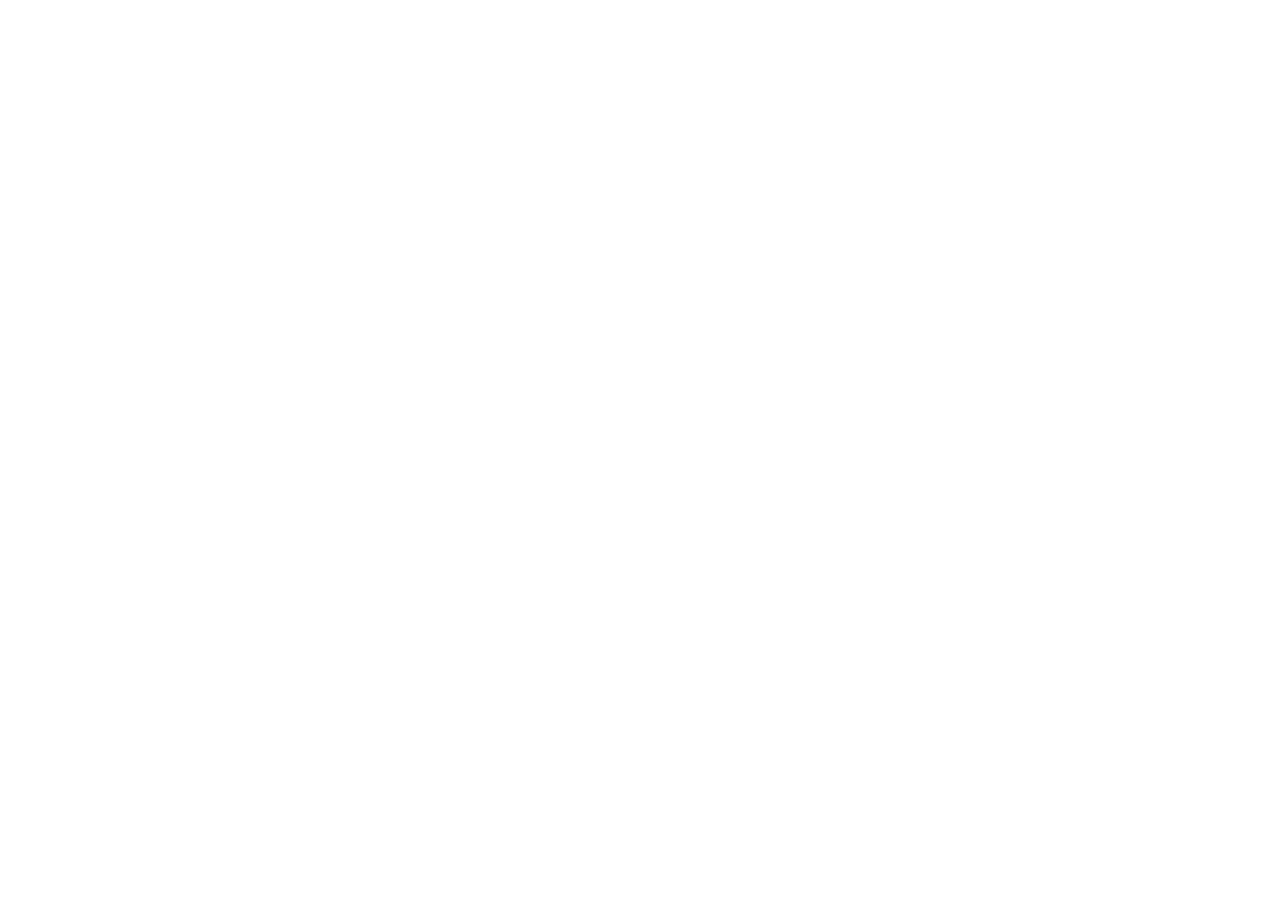
==== menu.html @ d8204e20 "Adjust" ====
<!DOCTYPE html>
<html lang="en">
<head>
    <meta charset="UTF-8">
    <meta http-equiv="X-UA-Compatible" content="IE=edge">
    <meta name="viewport" content="width=device-width, initial-scale=1.0">
    <title>Document</title>
</head>
<body>
    
</body>
</html>
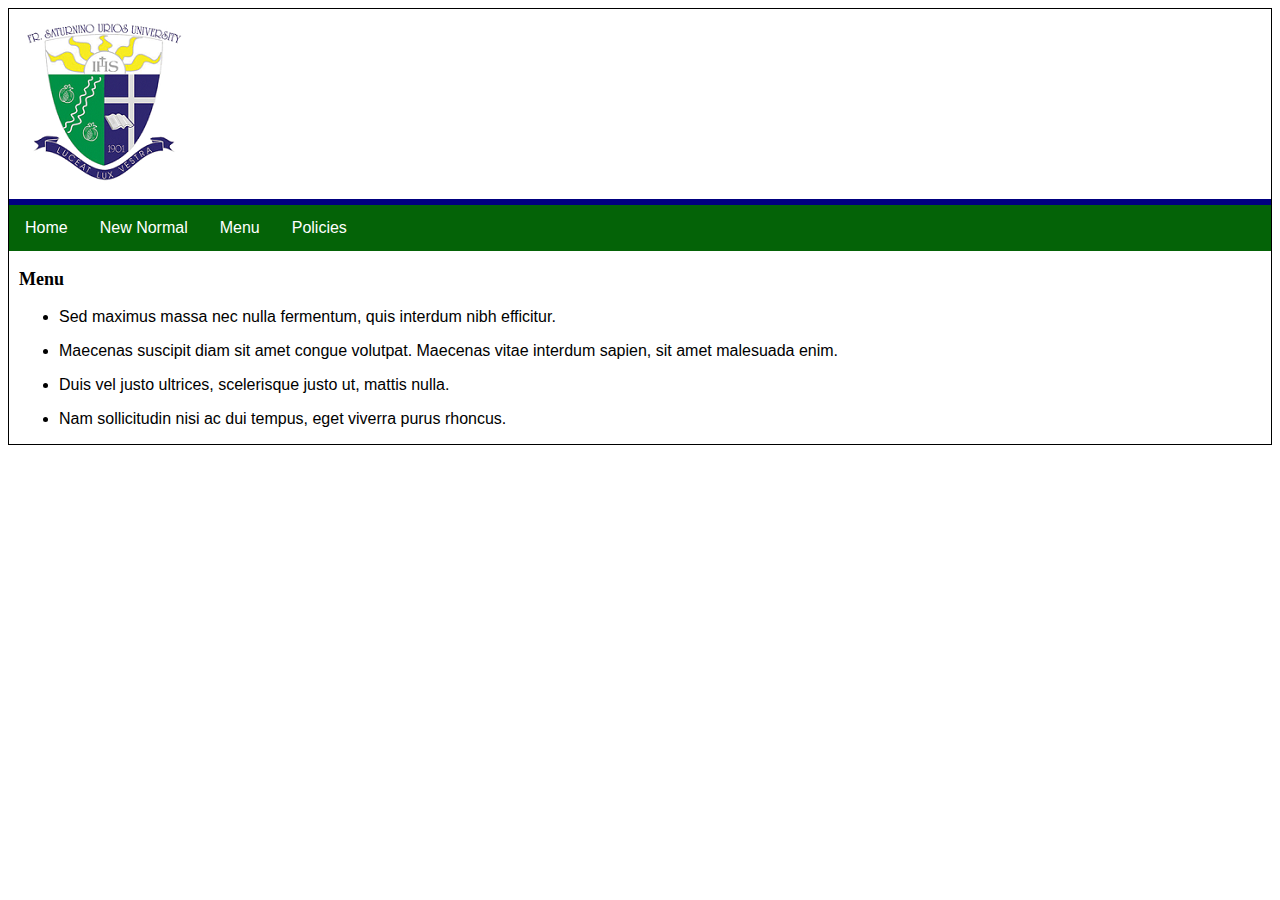
==== commit 3dd1101e: "msg" ====
--- a/menu.html
+++ b/menu.html
@@ -5,8 +5,33 @@
     <meta http-equiv="X-UA-Compatible" content="IE=edge">
     <meta name="viewport" content="width=device-width, initial-scale=1.0">
     <title>Document</title>
+    <link rel="stylesheet" href="main.css">
 </head>
 <body>
-    
+    <div class="container">
+        <div class="header"><img src="fsuu.png" alt="university_logo"></div>
+        <div class="headerlinestrip"></div>
+
+        <div class="nav-bar">
+            <ul class="nbar">
+                <li><a href="index.html">Home</a></li>
+                <li><a href="newnormal.html">New Normal</a></li>
+                <li><a href="menu.html">Menu</a></li>
+                <li><a href="policies.html">Policies </a></li>
+            </ul>                                
+        </div>
+
+        <div class="body-container">
+
+            <p class="bc-head-title">Menu</p>
+
+            <ul class="bc-menuicon-logo">
+                <li><p>Sed maximus massa nec nulla fermentum, quis interdum nibh efficitur. </p></li>
+                <li><p>Maecenas suscipit diam sit amet congue volutpat. Maecenas vitae interdum sapien, sit amet malesuada enim. </p></li>
+                <li><p>Duis vel justo ultrices, scelerisque justo ut, mattis nulla.</p>
+                <li><p>Nam sollicitudin nisi ac dui tempus, eget viverra purus rhoncus.</p>
+            </ul>
+                        
+        </div>
 </body>
 </html>--- a/main.css
+++ b/main.css
@@ -0,0 +1,102 @@
+body {
+    font-family: Arial, sans-serif;
+  }
+
+.container {
+    border: 1px solid black;
+}
+
+
+.header {
+    margin: 0px;
+    padding: 0px;
+}
+
+.headerlinestrip {
+    background-color: #000080;
+    min-height: 6px;
+}
+
+.nav-bar .nbar {    
+    list-style-type: none;
+    margin: 0;
+    padding: 0;
+    overflow: hidden;
+    background-color:#046307;      
+}
+
+.nav-bar .nbar li {
+        float: left;      
+}
+
+
+.nav-bar .nbar li a {
+    display: block;
+    color: white;
+    text-align: center;
+    padding: 14px 16px;
+    text-decoration: none;
+}
+
+
+.nav-bar .nbar li a:hover {
+    background-color:#000080;
+    ;
+  }
+
+
+.body-container {
+      margin-left:10px;
+      margin-right:10px;
+      margin-bottom:10px;
+  }
+
+
+.body-container .bc-head-title {
+    font-family: Verdana;
+    font-weight: bold;
+    font-size: large;
+}
+
+.body-container p {
+    text-align: justify;
+}
+
+ul.bc-policy-logo {
+    list-style-image:url("policy.jpg");
+    margin-left:20px;
+}
+  
+
+.form-container {
+    float: right;    
+    margin-top:20px;
+    margin-right: 50px;
+}
+
+.form-container form > input , label , button  {
+    display: block !important;
+    margin-top:5px;
+    
+}
+
+
+.card {
+    width:259px;
+    background-color: #F3F6F7;
+    border: 1px solid #bdb9b9;
+    display: inline-block;
+    vertical-align:top;   
+    border-radius: 5px;     
+    margin: 12px;
+  }
+.card p {
+    padding-left:5px;
+    padding-right:5px;
+    padding-bottom: 5px;
+  }
+
+.card img {
+    width: 100%;
+    height: 150px;    
+}  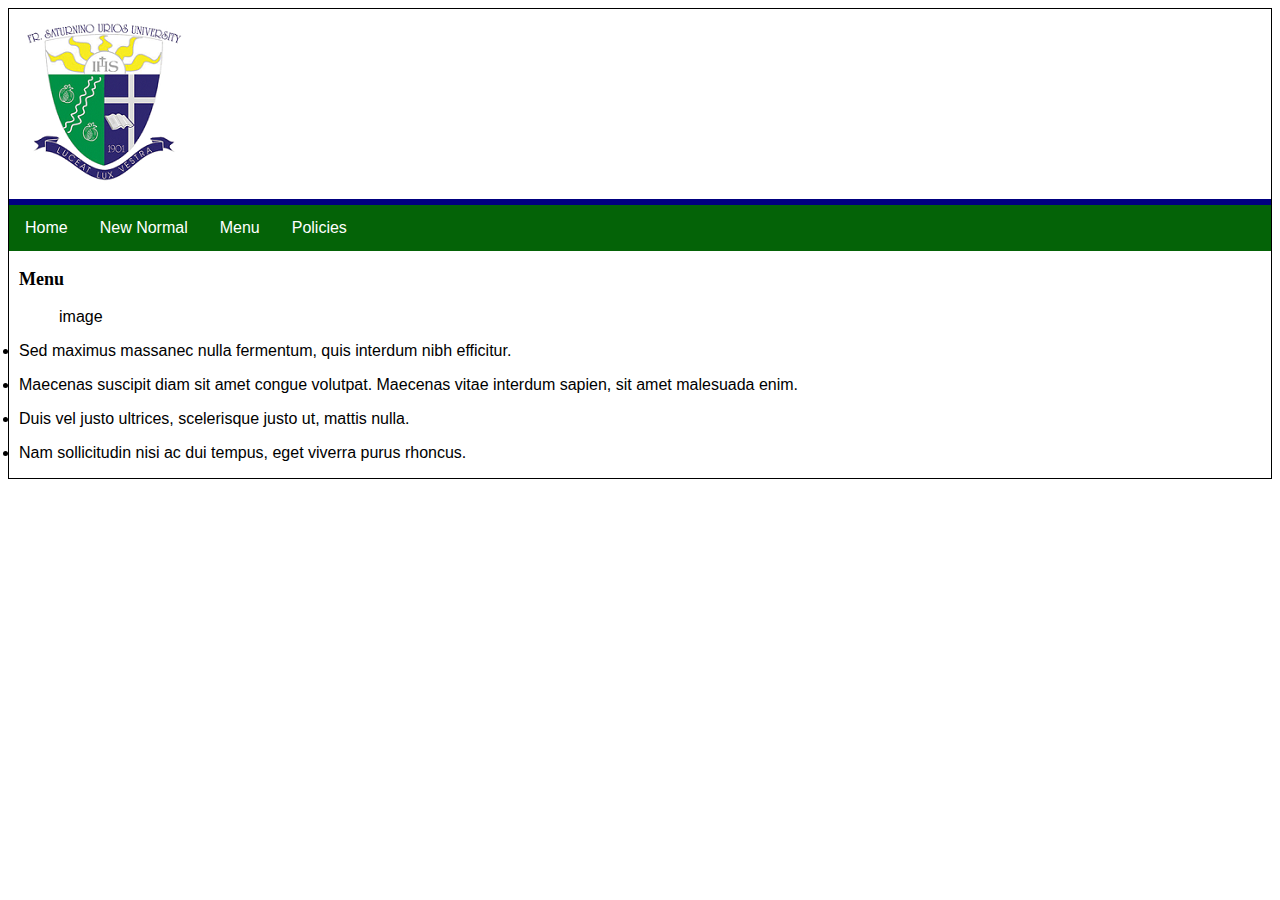
==== commit 113c1c53: "msg" ====
--- a/menu.html
+++ b/menu.html
@@ -25,8 +25,8 @@
 
             <p class="bc-head-title">Menu</p>
 
-            <ul class="bc-menuicon-logo">
-                <li><p>Sed maximus massa nec nulla fermentum, quis interdum nibh efficitur. </p></li>
+            <ul class="bc-menuicon1.jpg-logo">image</ul>
+                <li><p>Sed maximus massanec nulla fermentum, quis interdum nibh efficitur. </p></li>
                 <li><p>Maecenas suscipit diam sit amet congue volutpat. Maecenas vitae interdum sapien, sit amet malesuada enim. </p></li>
                 <li><p>Duis vel justo ultrices, scelerisque justo ut, mattis nulla.</p>
                 <li><p>Nam sollicitudin nisi ac dui tempus, eget viverra purus rhoncus.</p>
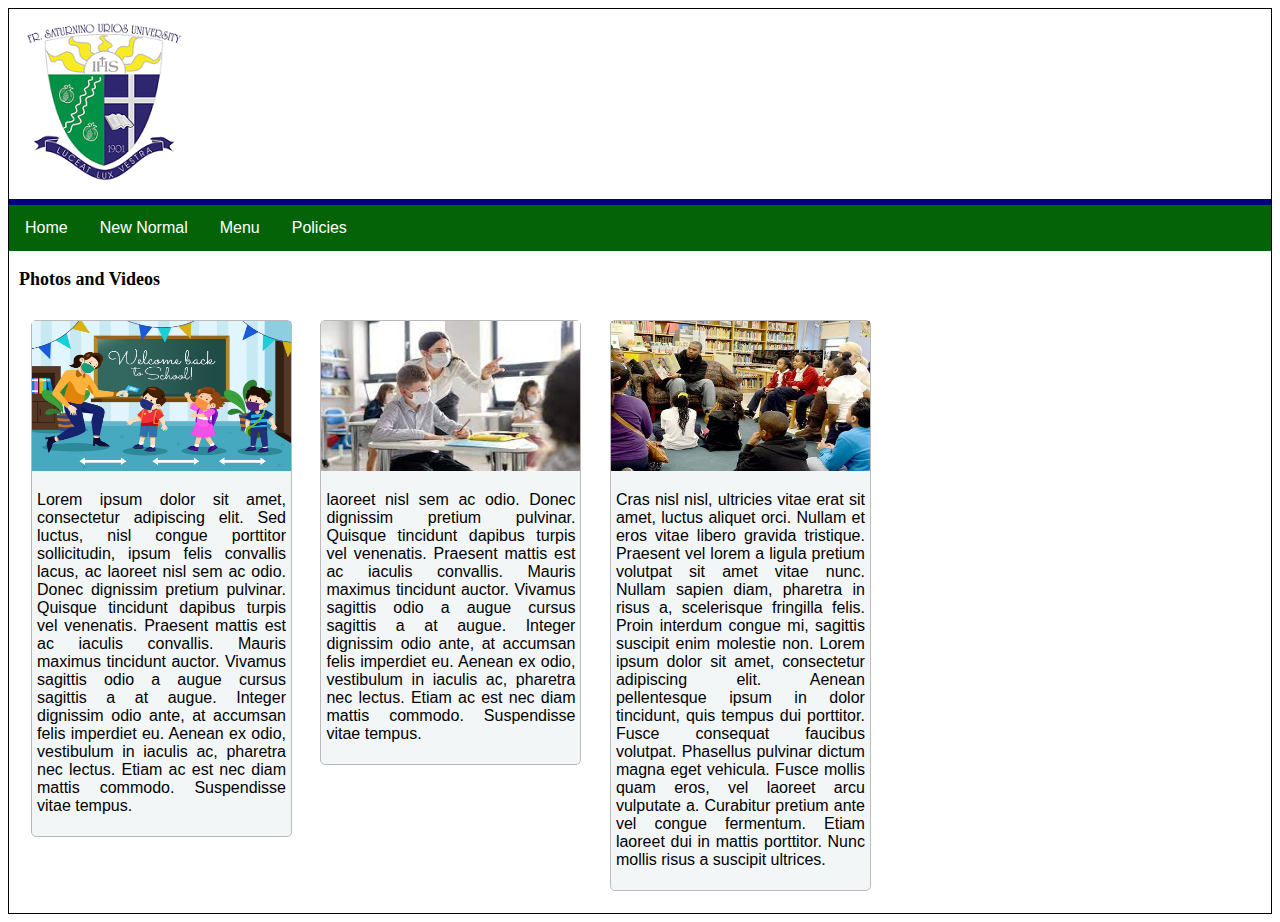
==== commit ce90d32f: "image" ====
--- a/menu.html
+++ b/menu.html
@@ -23,15 +23,23 @@
 
         <div class="body-container">
 
-            <p class="bc-head-title">Menu</p>
+            <p class="bc-head-title">Photos and Videos</p>
 
-            <ul class="bc-menuicon1.jpg-logo">image</ul>
-                <li><p>Sed maximus massanec nulla fermentum, quis interdum nibh efficitur. </p></li>
-                <li><p>Maecenas suscipit diam sit amet congue volutpat. Maecenas vitae interdum sapien, sit amet malesuada enim. </p></li>
-                <li><p>Duis vel justo ultrices, scelerisque justo ut, mattis nulla.</p>
-                <li><p>Nam sollicitudin nisi ac dui tempus, eget viverra purus rhoncus.</p>
-            </ul>
-                        
+            <div class="card">
+                <img src="newnormal1.jpg" alt="banner" />
+                <p>Lorem ipsum dolor sit amet, consectetur adipiscing elit. Sed luctus, nisl congue porttitor sollicitudin, ipsum felis convallis lacus, ac laoreet nisl sem ac odio. Donec dignissim pretium pulvinar. Quisque tincidunt dapibus turpis vel venenatis. Praesent mattis est ac iaculis convallis. Mauris maximus tincidunt auctor. Vivamus sagittis odio a augue cursus sagittis a at augue. Integer dignissim odio ante, at accumsan felis imperdiet eu. Aenean ex odio, vestibulum in iaculis ac, pharetra nec lectus. Etiam ac est nec diam mattis commodo. Suspendisse vitae tempus.</p>
+            </div>
+            
+            <div class="card">
+                <img src="newnormal2.jpg" alt="banner" />
+                <p>laoreet nisl sem ac odio. Donec dignissim pretium pulvinar. Quisque tincidunt dapibus turpis vel venenatis. Praesent mattis est ac iaculis convallis. Mauris maximus tincidunt auctor. Vivamus sagittis odio a augue cursus sagittis a at augue. Integer dignissim odio ante, at accumsan felis imperdiet eu. Aenean ex odio, vestibulum in iaculis ac, pharetra nec lectus. Etiam ac est nec diam mattis commodo. Suspendisse vitae tempus.</p>
+            </div>
+
+            <div class="card">
+                <img src="newnormal3.jpg" alt="banner" />
+                <p>Cras nisl nisl, ultricies vitae erat sit amet, luctus aliquet orci. Nullam et eros vitae libero gravida tristique. Praesent vel lorem a ligula pretium volutpat sit amet vitae nunc. Nullam sapien diam, pharetra in risus a, scelerisque fringilla felis. Proin interdum congue mi, sagittis suscipit enim molestie non. Lorem ipsum dolor sit amet, consectetur adipiscing elit. Aenean pellentesque ipsum in dolor tincidunt, quis tempus dui porttitor. Fusce consequat faucibus volutpat. Phasellus pulvinar dictum magna eget vehicula. Fusce mollis quam eros, vel laoreet arcu vulputate a. Curabitur pretium ante vel congue fermentum. Etiam laoreet dui in mattis porttitor. Nunc mollis risus a suscipit ultrices.</p>
+            
+           
         </div>
 </body>
 </html>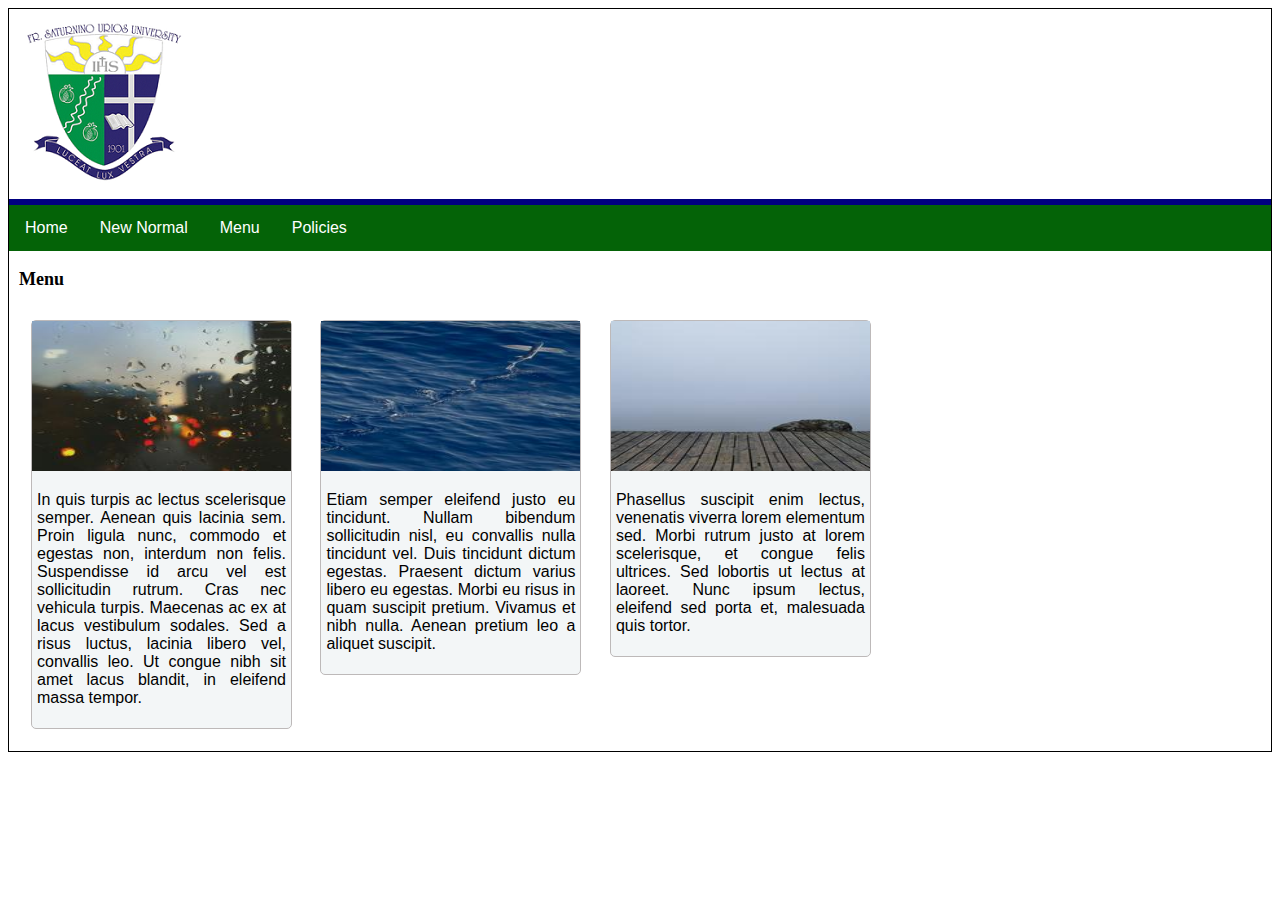
==== commit 626010fa: "msg" ====
--- a/menu.html
+++ b/menu.html
@@ -23,21 +23,21 @@
 
         <div class="body-container">
 
-            <p class="bc-head-title">Photos and Videos</p>
+            <p class="bc-head-title">Menu</p>
 
             <div class="card">
-                <img src="newnormal1.jpg" alt="banner" />
-                <p>Lorem ipsum dolor sit amet, consectetur adipiscing elit. Sed luctus, nisl congue porttitor sollicitudin, ipsum felis convallis lacus, ac laoreet nisl sem ac odio. Donec dignissim pretium pulvinar. Quisque tincidunt dapibus turpis vel venenatis. Praesent mattis est ac iaculis convallis. Mauris maximus tincidunt auctor. Vivamus sagittis odio a augue cursus sagittis a at augue. Integer dignissim odio ante, at accumsan felis imperdiet eu. Aenean ex odio, vestibulum in iaculis ac, pharetra nec lectus. Etiam ac est nec diam mattis commodo. Suspendisse vitae tempus.</p>
+                <img src="Picsum1.jpg" alt="banner" />
+                <p>In quis turpis ac lectus scelerisque semper. Aenean quis lacinia sem. Proin ligula nunc, commodo et egestas non, interdum non felis. Suspendisse id arcu vel est sollicitudin rutrum. Cras nec vehicula turpis. Maecenas ac ex at lacus vestibulum sodales. Sed a risus luctus, lacinia libero vel, convallis leo. Ut congue nibh sit amet lacus blandit, in eleifend massa tempor.</p>
             </div>
             
             <div class="card">
-                <img src="newnormal2.jpg" alt="banner" />
-                <p>laoreet nisl sem ac odio. Donec dignissim pretium pulvinar. Quisque tincidunt dapibus turpis vel venenatis. Praesent mattis est ac iaculis convallis. Mauris maximus tincidunt auctor. Vivamus sagittis odio a augue cursus sagittis a at augue. Integer dignissim odio ante, at accumsan felis imperdiet eu. Aenean ex odio, vestibulum in iaculis ac, pharetra nec lectus. Etiam ac est nec diam mattis commodo. Suspendisse vitae tempus.</p>
+                <img src="Picsum2.jpg" alt="banner" />
+                <p>Etiam semper eleifend justo eu tincidunt. Nullam bibendum sollicitudin nisl, eu convallis nulla tincidunt vel. Duis tincidunt dictum egestas. Praesent dictum varius libero eu egestas. Morbi eu risus in quam suscipit pretium. Vivamus et nibh nulla. Aenean pretium leo a aliquet suscipit.</p>
             </div>
 
             <div class="card">
-                <img src="newnormal3.jpg" alt="banner" />
-                <p>Cras nisl nisl, ultricies vitae erat sit amet, luctus aliquet orci. Nullam et eros vitae libero gravida tristique. Praesent vel lorem a ligula pretium volutpat sit amet vitae nunc. Nullam sapien diam, pharetra in risus a, scelerisque fringilla felis. Proin interdum congue mi, sagittis suscipit enim molestie non. Lorem ipsum dolor sit amet, consectetur adipiscing elit. Aenean pellentesque ipsum in dolor tincidunt, quis tempus dui porttitor. Fusce consequat faucibus volutpat. Phasellus pulvinar dictum magna eget vehicula. Fusce mollis quam eros, vel laoreet arcu vulputate a. Curabitur pretium ante vel congue fermentum. Etiam laoreet dui in mattis porttitor. Nunc mollis risus a suscipit ultrices.</p>
+                <img src="Picsum3.jpg" alt="banner" />
+                <p>Phasellus suscipit enim lectus, venenatis viverra lorem elementum sed. Morbi rutrum justo at lorem scelerisque, et congue felis ultrices. Sed lobortis ut lectus at laoreet. Nunc ipsum lectus, eleifend sed porta et, malesuada quis tortor. </p>
             
            
         </div>
